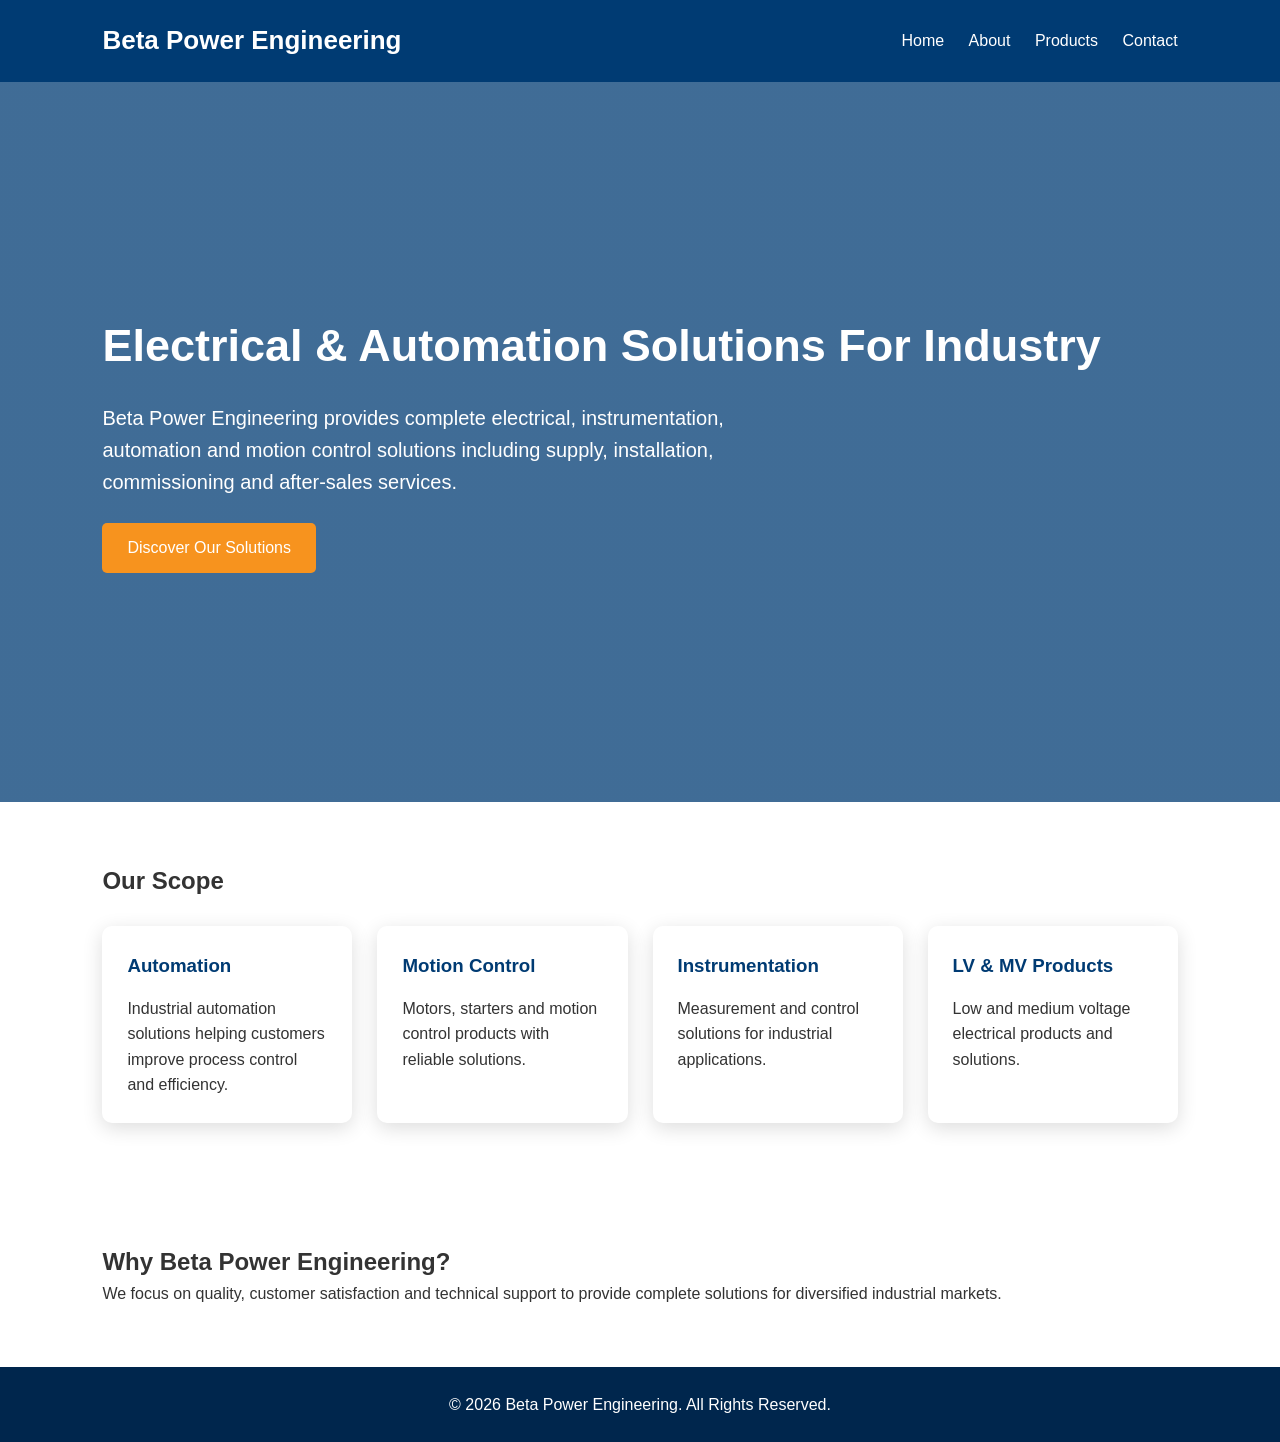
==== index.html @ 3b6af42b "Create index.html" ====
<!DOCTYPE html>
<html lang="en">
<head>
    <meta charset="UTF-8">
    <meta name="viewport" content="width=device-width, initial-scale=1.0">
    <title>Beta Power Engineering | Electrical & Automation Solutions</title>

    <style>
        * {
            margin: 0;
            padding: 0;
            box-sizing: border-box;
            font-family: Arial, Helvetica, sans-serif;
        }

        body {
            color: #333;
            line-height: 1.6;
        }

        header {
            background: #003b73;
            color: white;
            padding: 20px 8%;
            display: flex;
            justify-content: space-between;
            align-items: center;
        }

        header h1 {
            font-size: 26px;
        }

        nav a {
            color: white;
            text-decoration: none;
            margin-left: 20px;
        }

        .hero {
            height: 80vh;
            background: linear-gradient(
                rgba(0,59,115,0.75),
                rgba(0,59,115,0.75)
            ),
            url("https://images.unsplash.com/photo-1581092160562-40aa08e78837")
            center/cover;

            display: flex;
            align-items: center;
            padding: 8%;
            color: white;
        }

        .hero h2 {
            font-size: 45px;
            margin-bottom: 20px;
        }

        .hero p {
            font-size: 20px;
            max-width: 700px;
        }

        .btn {
            display: inline-block;
            margin-top: 25px;
            background: #f7931e;
            color: white;
            padding: 12px 25px;
            text-decoration: none;
            border-radius: 5px;
        }

        section {
            padding: 60px 8%;
        }

        .services {
            display: grid;
            grid-template-columns: repeat(auto-fit,minmax(250px,1fr));
            gap: 25px;
        }

        .card {
            padding: 25px;
            border-radius: 10px;
            box-shadow: 0 5px 20px #ddd;
        }

        .card h3 {
            color:#003b73;
            margin-bottom:15px;
        }

        footer {
            background:#00264d;
            color:white;
            text-align:center;
            padding:25px;
        }

    </style>
</head>

<body>

<header>
    <h1>Beta Power Engineering</h1>

    <nav>
        <a href="#">Home</a>
        <a href="#">About</a>
        <a href="#">Products</a>
        <a href="#">Contact</a>
    </nav>
</header>


<div class="hero">

<div>
<h2>Electrical & Automation Solutions For Industry</h2>

<p>
Beta Power Engineering provides complete electrical,
instrumentation, automation and motion control solutions
including supply, installation, commissioning and after-sales services.
</p>

<a class="btn" href="#">Discover Our Solutions</a>

</div>

</div>


<section>

<h2>Our Scope</h2>

<br>

<div class="services">

<div class="card">
<h3>Automation</h3>
<p>
Industrial automation solutions helping customers improve
process control and efficiency.
</p>
</div>


<div class="card">
<h3>Motion Control</h3>
<p>
Motors, starters and motion control products with reliable solutions.
</p>
</div>


<div class="card">
<h3>Instrumentation</h3>
<p>
Measurement and control solutions for industrial applications.
</p>
</div>


<div class="card">
<h3>LV & MV Products</h3>
<p>
Low and medium voltage electrical products and solutions.
</p>
</div>

</div>

</section>


<section>

<h2>Why Beta Power Engineering?</h2>

<p>
We focus on quality, customer satisfaction and technical support
to provide complete solutions for diversified industrial markets.
</p>

</section>


<footer>

© 2026 Beta Power Engineering. All Rights Reserved.

</footer>


</body>
</html>
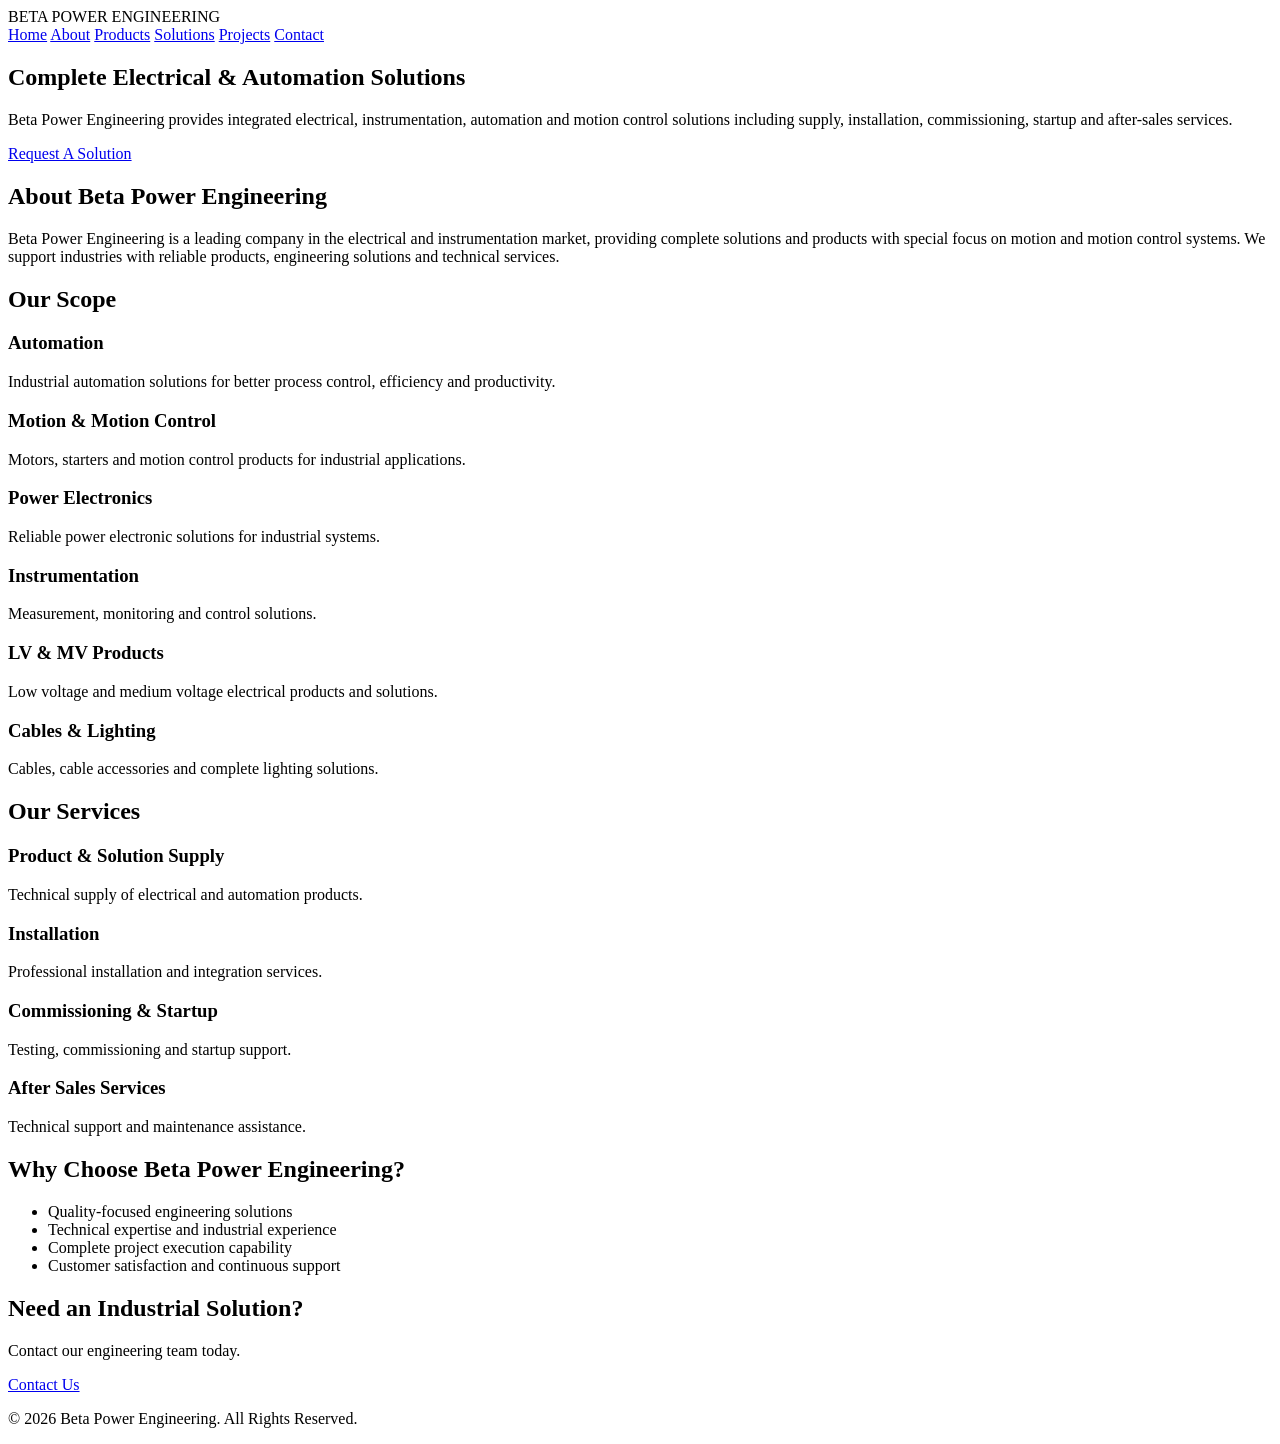
==== commit 54cbe94a: "Update index.html" ====
--- a/index.html
+++ b/index.html
@@ -1,161 +1,102 @@
 <!DOCTYPE html>
 <html lang="en">
+
 <head>
     <meta charset="UTF-8">
     <meta name="viewport" content="width=device-width, initial-scale=1.0">
+
     <title>Beta Power Engineering | Electrical & Automation Solutions</title>
 
-    <style>
-        * {
-            margin: 0;
-            padding: 0;
-            box-sizing: border-box;
-            font-family: Arial, Helvetica, sans-serif;
-        }
-
-        body {
-            color: #333;
-            line-height: 1.6;
-        }
-
-        header {
-            background: #003b73;
-            color: white;
-            padding: 20px 8%;
-            display: flex;
-            justify-content: space-between;
-            align-items: center;
-        }
-
-        header h1 {
-            font-size: 26px;
-        }
-
-        nav a {
-            color: white;
-            text-decoration: none;
-            margin-left: 20px;
-        }
-
-        .hero {
-            height: 80vh;
-            background: linear-gradient(
-                rgba(0,59,115,0.75),
-                rgba(0,59,115,0.75)
-            ),
-            url("https://images.unsplash.com/photo-1581092160562-40aa08e78837")
-            center/cover;
-
-            display: flex;
-            align-items: center;
-            padding: 8%;
-            color: white;
-        }
-
-        .hero h2 {
-            font-size: 45px;
-            margin-bottom: 20px;
-        }
-
-        .hero p {
-            font-size: 20px;
-            max-width: 700px;
-        }
-
-        .btn {
-            display: inline-block;
-            margin-top: 25px;
-            background: #f7931e;
-            color: white;
-            padding: 12px 25px;
-            text-decoration: none;
-            border-radius: 5px;
-        }
-
-        section {
-            padding: 60px 8%;
-        }
-
-        .services {
-            display: grid;
-            grid-template-columns: repeat(auto-fit,minmax(250px,1fr));
-            gap: 25px;
-        }
-
-        .card {
-            padding: 25px;
-            border-radius: 10px;
-            box-shadow: 0 5px 20px #ddd;
-        }
-
-        .card h3 {
-            color:#003b73;
-            margin-bottom:15px;
-        }
-
-        footer {
-            background:#00264d;
-            color:white;
-            text-align:center;
-            padding:25px;
-        }
-
-    </style>
+    <link rel="stylesheet" href="css/style.css">
+
 </head>
 
 <body>
 
 <header>
-    <h1>Beta Power Engineering</h1>
+    <div class="logo">
+        BETA POWER ENGINEERING
+    </div>
 
     <nav>
-        <a href="#">Home</a>
-        <a href="#">About</a>
-        <a href="#">Products</a>
-        <a href="#">Contact</a>
+        <a href="index.html">Home</a>
+        <a href="about.html">About</a>
+        <a href="products.html">Products</a>
+        <a href="solutions.html">Solutions</a>
+        <a href="projects.html">Projects</a>
+        <a href="contact.html">Contact</a>
     </nav>
 </header>
 
 
-<div class="hero">
-
-<div>
-<h2>Electrical & Automation Solutions For Industry</h2>
-
-<p>
-Beta Power Engineering provides complete electrical,
-instrumentation, automation and motion control solutions
-including supply, installation, commissioning and after-sales services.
-</p>
-
-<a class="btn" href="#">Discover Our Solutions</a>
-
-</div>
-
-</div>
-
-
-<section>
+<section class="hero">
+
+    <div class="hero-content">
+
+        <h1>
+            Complete Electrical & Automation Solutions
+        </h1>
+
+        <p>
+            Beta Power Engineering provides integrated electrical,
+            instrumentation, automation and motion control solutions
+            including supply, installation, commissioning, startup
+            and after-sales services.
+        </p>
+
+        <a href="contact.html" class="btn">
+            Request A Solution
+        </a>
+
+    </div>
+
+</section>
+
+
+<section class="about">
+
+    <h2>About Beta Power Engineering</h2>
+
+    <p>
+        Beta Power Engineering is a leading company in the electrical
+        and instrumentation market, providing complete solutions and
+        products with special focus on motion and motion control systems.
+        We support industries with reliable products, engineering
+        solutions and technical services.
+    </p>
+
+</section>
+
+
+
+<section class="scope">
 
 <h2>Our Scope</h2>
 
-<br>
-
-<div class="services">
+<div class="cards">
+
 
 <div class="card">
 <h3>Automation</h3>
 <p>
-Industrial automation solutions helping customers improve
-process control and efficiency.
-</p>
-</div>
-
-
-<div class="card">
-<h3>Motion Control</h3>
-<p>
-Motors, starters and motion control products with reliable solutions.
+Industrial automation solutions for better process control,
+efficiency and productivity.
+</p>
+</div>
+
+
+<div class="card">
+<h3>Motion & Motion Control</h3>
+<p>
+Motors, starters and motion control products for industrial applications.
+</p>
+</div>
+
+
+<div class="card">
+<h3>Power Electronics</h3>
+<p>
+Reliable power electronic solutions for industrial systems.
 </p>
 </div>
 
@@ -163,7 +104,7 @@
 <div class="card">
 <h3>Instrumentation</h3>
 <p>
-Measurement and control solutions for industrial applications.
+Measurement, monitoring and control solutions.
 </p>
 </div>
 
@@ -171,33 +112,116 @@
 <div class="card">
 <h3>LV & MV Products</h3>
 <p>
-Low and medium voltage electrical products and solutions.
-</p>
-</div>
-
-</div>
-
-</section>
-
-
-<section>
-
-<h2>Why Beta Power Engineering?</h2>
-
-<p>
-We focus on quality, customer satisfaction and technical support
-to provide complete solutions for diversified industrial markets.
-</p>
-
-</section>
+Low voltage and medium voltage electrical products and solutions.
+</p>
+</div>
+
+
+<div class="card">
+<h3>Cables & Lighting</h3>
+<p>
+Cables, cable accessories and complete lighting solutions.
+</p>
+</div>
+
+
+</div>
+
+</section>
+
+
+
+<section class="services">
+
+<h2>Our Services</h2>
+
+<div class="cards">
+
+<div class="card">
+<h3>Product & Solution Supply</h3>
+<p>
+Technical supply of electrical and automation products.
+</p>
+</div>
+
+
+<div class="card">
+<h3>Installation</h3>
+<p>
+Professional installation and integration services.
+</p>
+</div>
+
+
+<div class="card">
+<h3>Commissioning & Startup</h3>
+<p>
+Testing, commissioning and startup support.
+</p>
+</div>
+
+
+<div class="card">
+<h3>After Sales Services</h3>
+<p>
+Technical support and maintenance assistance.
+</p>
+</div>
+
+
+</div>
+
+</section>
+
+
+
+<section class="why">
+
+<h2>Why Choose Beta Power Engineering?</h2>
+
+<ul>
+
+<li>Quality-focused engineering solutions</li>
+
+<li>Technical expertise and industrial experience</li>
+
+<li>Complete project execution capability</li>
+
+<li>Customer satisfaction and continuous support</li>
+
+</ul>
+
+</section>
+
+
+
+<section class="contact-banner">
+
+<h2>
+Need an Industrial Solution?
+</h2>
+
+<p>
+Contact our engineering team today.
+</p>
+
+<a href="contact.html" class="btn">
+Contact Us
+</a>
+
+</section>
+
 
 
 <footer>
 
+<p>
 © 2026 Beta Power Engineering. All Rights Reserved.
+</p>
 
 </footer>
 
 
 </body>
+
 </html>
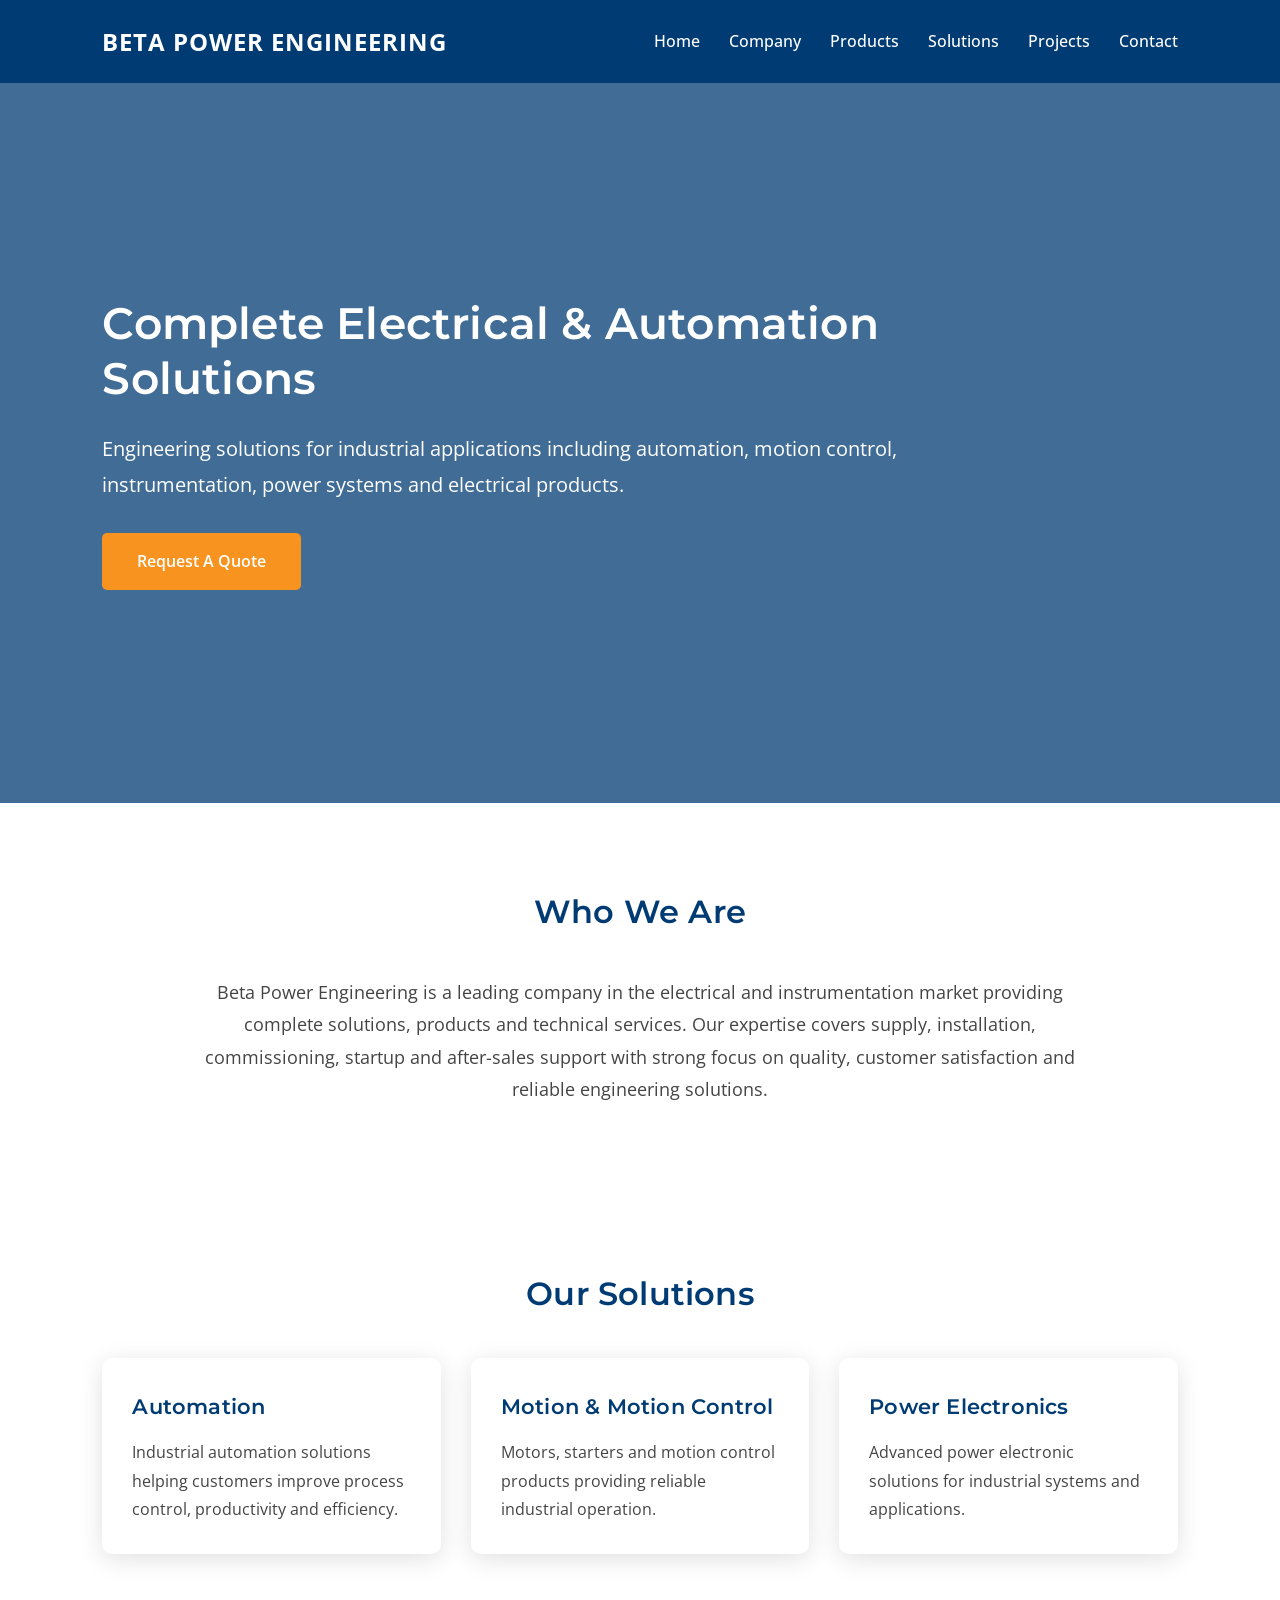
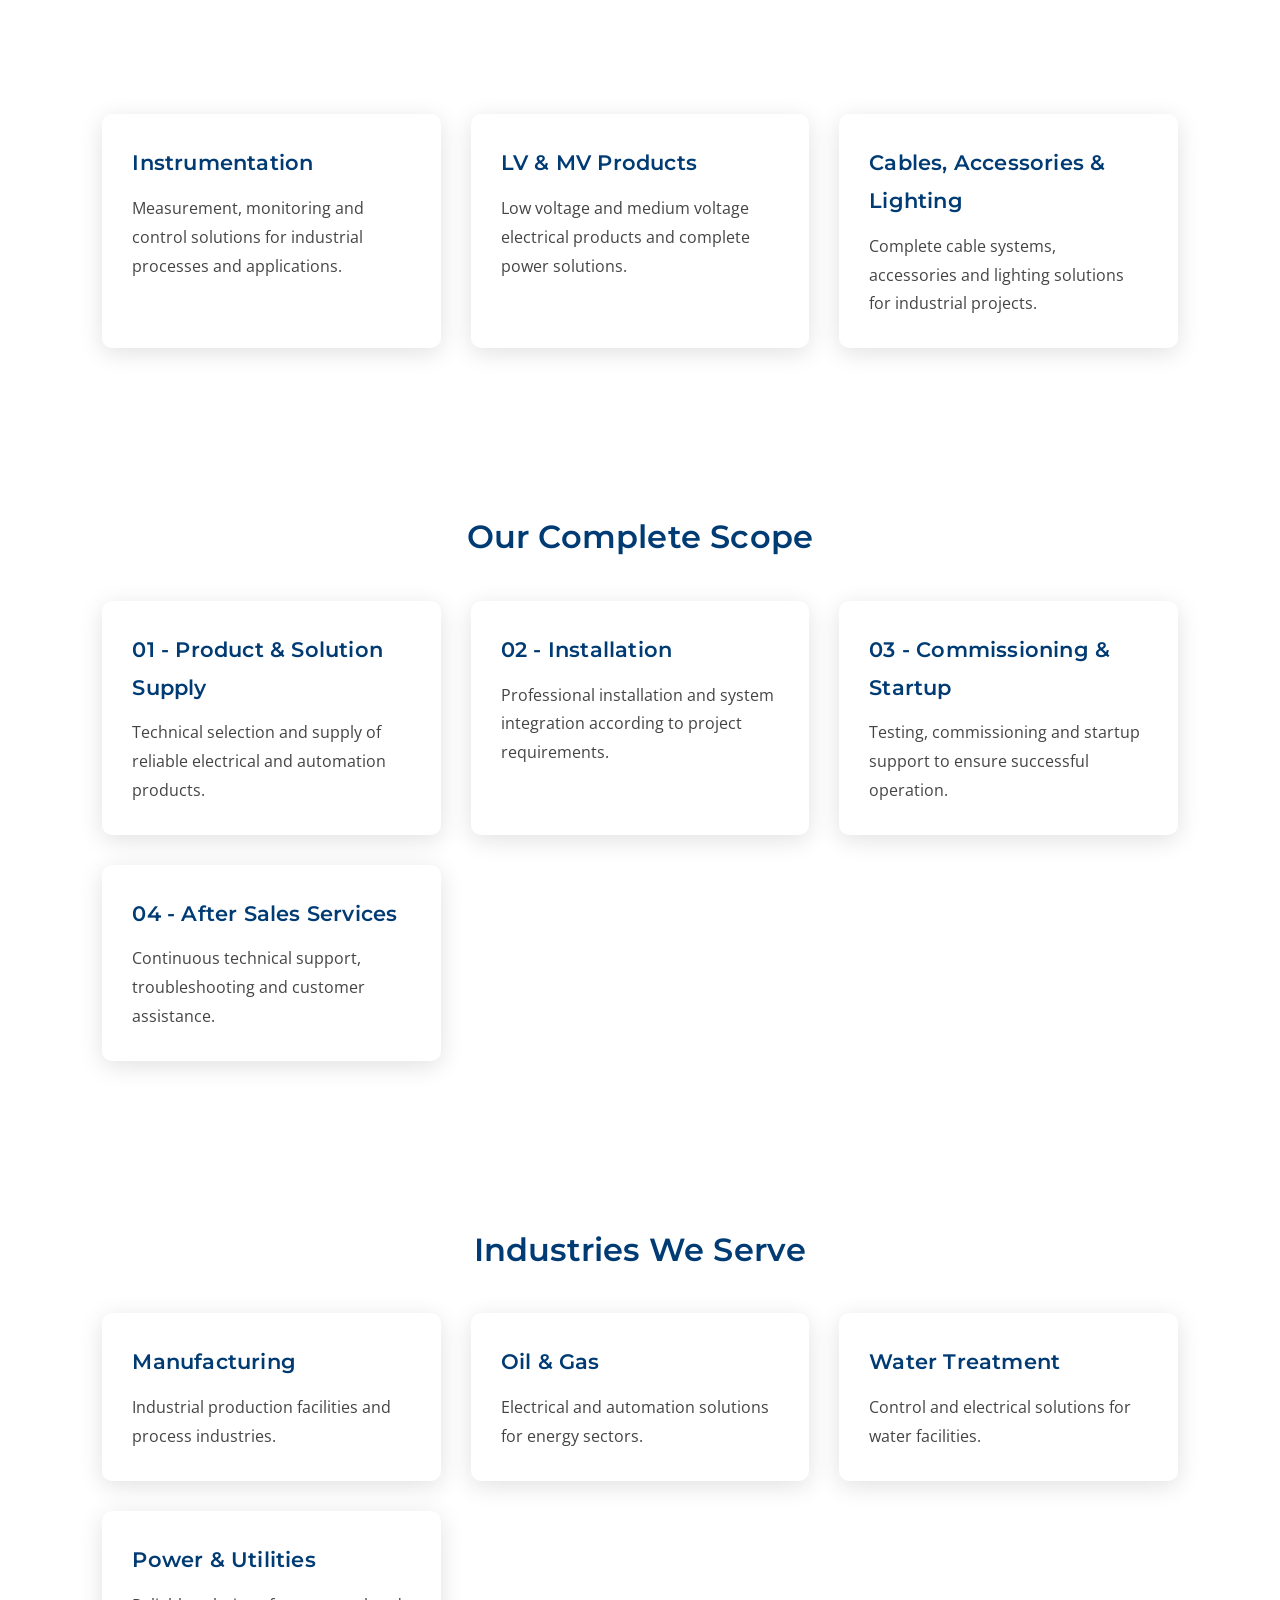
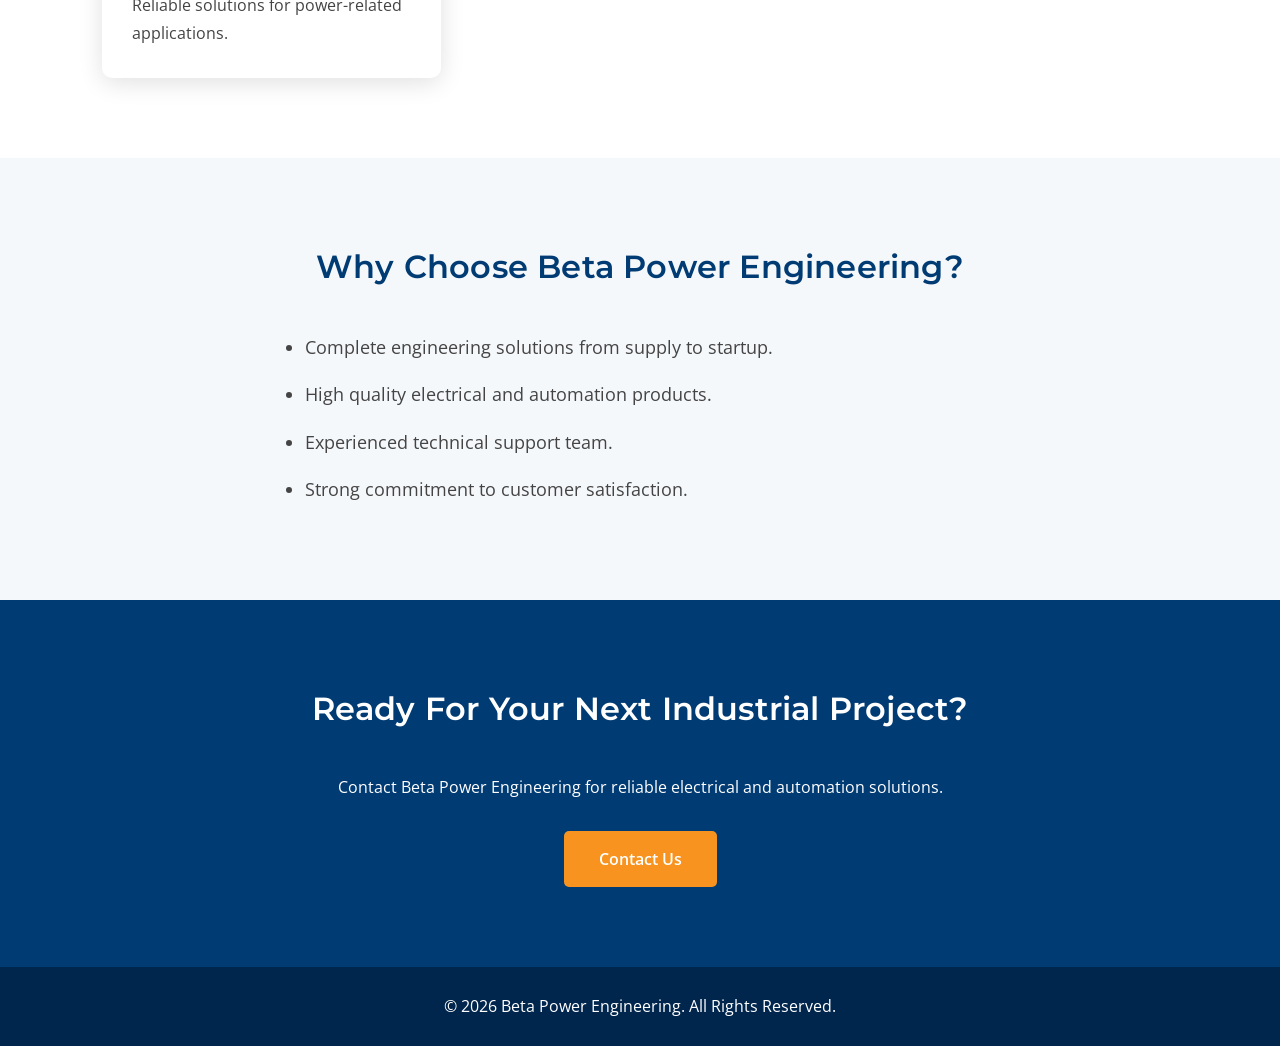
==== commit 4f191913: "Update index.html" ====
--- a/index.html
+++ b/index.html
@@ -2,226 +2,471 @@
 <html lang="en">
 
 <head>
-    <meta charset="UTF-8">
-    <meta name="viewport" content="width=device-width, initial-scale=1.0">
-
-    <title>Beta Power Engineering | Electrical & Automation Solutions</title>
-
-    <link rel="stylesheet" href="css/style.css">
+
+<meta charset="UTF-8">
+
+<meta name="viewport" content="width=device-width, initial-scale=1.0">
+
+<title>
+Beta Power Engineering | Electrical & Automation Solutions
+</title>
+
+<link rel="stylesheet" href="css/style.css">
 
 </head>
 
+
 <body>
 
+
 <header>
-    <div class="logo">
-        BETA POWER ENGINEERING
-    </div>
-
-    <nav>
-        <a href="index.html">Home</a>
-        <a href="about.html">About</a>
-        <a href="products.html">Products</a>
-        <a href="solutions.html">Solutions</a>
-        <a href="projects.html">Projects</a>
-        <a href="contact.html">Contact</a>
-    </nav>
+
+<div class="logo">
+BETA POWER ENGINEERING
+</div>
+
+
+<nav>
+
+<a href="index.html">Home</a>
+<a href="about.html">Company</a>
+<a href="products.html">Products</a>
+<a href="solutions.html">Solutions</a>
+<a href="projects.html">Projects</a>
+<a href="contact.html">Contact</a>
+
+</nav>
+
+
 </header>
 
 
+
+<!-- HERO SECTION -->
+
 <section class="hero">
 
-    <div class="hero-content">
-
-        <h1>
-            Complete Electrical & Automation Solutions
-        </h1>
-
-        <p>
-            Beta Power Engineering provides integrated electrical,
-            instrumentation, automation and motion control solutions
-            including supply, installation, commissioning, startup
-            and after-sales services.
-        </p>
-
-        <a href="contact.html" class="btn">
-            Request A Solution
-        </a>
-
-    </div>
-
-</section>
+
+<div class="hero-content">
+
+
+<h1>
+Complete Electrical & Automation Solutions
+</h1>
+
+
+<p>
+Engineering solutions for industrial applications including
+automation, motion control, instrumentation, power systems
+and electrical products.
+</p>
+
+
+<a href="contact.html" class="btn">
+Request A Quote
+</a>
+
+
+</div>
+
+
+</section>
+
+
+
+
+
+<!-- COMPANY INTRODUCTION -->
 
 
 <section class="about">
 
-    <h2>About Beta Power Engineering</h2>
-
-    <p>
-        Beta Power Engineering is a leading company in the electrical
-        and instrumentation market, providing complete solutions and
-        products with special focus on motion and motion control systems.
-        We support industries with reliable products, engineering
-        solutions and technical services.
-    </p>
-
-</section>
-
-
-
-<section class="scope">
-
-<h2>Our Scope</h2>
+
+<h2>
+Who We Are
+</h2>
+
+
+<p>
+
+Beta Power Engineering is a leading company in the electrical
+and instrumentation market providing complete solutions,
+products and technical services.
+
+Our expertise covers supply, installation, commissioning,
+startup and after-sales support with strong focus on quality,
+customer satisfaction and reliable engineering solutions.
+
+</p>
+
+
+</section>
+
+
+
+
+
+<!-- OUR EXPERTISE -->
+
+
+<section class="expertise">
+
+
+<h2>
+Our Solutions
+</h2>
+
+
 
 <div class="cards">
 
 
-<div class="card">
-<h3>Automation</h3>
-<p>
-Industrial automation solutions for better process control,
-efficiency and productivity.
-</p>
-</div>
-
-
-<div class="card">
-<h3>Motion & Motion Control</h3>
-<p>
-Motors, starters and motion control products for industrial applications.
-</p>
-</div>
-
-
-<div class="card">
-<h3>Power Electronics</h3>
-<p>
-Reliable power electronic solutions for industrial systems.
-</p>
-</div>
-
-
-<div class="card">
-<h3>Instrumentation</h3>
-<p>
-Measurement, monitoring and control solutions.
-</p>
-</div>
-
-
-<div class="card">
-<h3>LV & MV Products</h3>
-<p>
-Low voltage and medium voltage electrical products and solutions.
-</p>
-</div>
-
-
-<div class="card">
-<h3>Cables & Lighting</h3>
-<p>
-Cables, cable accessories and complete lighting solutions.
-</p>
-</div>
-
-
-</div>
-
-</section>
-
+
+<div class="card">
+
+<h3>
+Automation
+</h3>
+
+<p>
+Industrial automation solutions helping customers improve
+process control, productivity and efficiency.
+</p>
+
+</div>
+
+
+
+
+
+<div class="card">
+
+<h3>
+Motion & Motion Control
+</h3>
+
+<p>
+Motors, starters and motion control products providing
+reliable industrial operation.
+</p>
+
+</div>
+
+
+
+
+
+<div class="card">
+
+<h3>
+Power Electronics
+</h3>
+
+<p>
+Advanced power electronic solutions for industrial systems
+and applications.
+</p>
+
+</div>
+
+
+
+</div>
+
+
+</section>
+</section>
+
+
+<!-- MORE SOLUTIONS -->
+
+
+<section class="expertise">
+
+
+<div class="cards">
+
+
+<div class="card">
+
+<h3>
+Instrumentation
+</h3>
+
+<p>
+Measurement, monitoring and control solutions
+for industrial processes and applications.
+</p>
+
+</div>
+
+
+
+<div class="card">
+
+<h3>
+LV & MV Products
+</h3>
+
+<p>
+Low voltage and medium voltage electrical
+products and complete power solutions.
+</p>
+
+</div>
+
+
+
+<div class="card">
+
+<h3>
+Cables, Accessories & Lighting
+</h3>
+
+<p>
+Complete cable systems, accessories and
+lighting solutions for industrial projects.
+</p>
+
+</div>
+
+
+</div>
+
+
+</section>
+
+
+
+
+
+<!-- COMPLETE SERVICE PROCESS -->
 
 
 <section class="services">
 
-<h2>Our Services</h2>
+
+<h2>
+Our Complete Scope
+</h2>
+
+
 
 <div class="cards">
 
-<div class="card">
-<h3>Product & Solution Supply</h3>
-<p>
-Technical supply of electrical and automation products.
-</p>
-</div>
-
-
-<div class="card">
-<h3>Installation</h3>
-<p>
-Professional installation and integration services.
-</p>
-</div>
-
-
-<div class="card">
-<h3>Commissioning & Startup</h3>
-<p>
-Testing, commissioning and startup support.
-</p>
-</div>
-
-
-<div class="card">
-<h3>After Sales Services</h3>
-<p>
-Technical support and maintenance assistance.
-</p>
-</div>
-
-
-</div>
-
-</section>
-
+
+<div class="card">
+
+<h3>
+01 - Product & Solution Supply
+</h3>
+
+<p>
+Technical selection and supply of reliable
+electrical and automation products.
+</p>
+
+</div>
+
+
+
+<div class="card">
+
+<h3>
+02 - Installation
+</h3>
+
+<p>
+Professional installation and system integration
+according to project requirements.
+</p>
+
+</div>
+
+
+
+<div class="card">
+
+<h3>
+03 - Commissioning & Startup
+</h3>
+
+<p>
+Testing, commissioning and startup support
+to ensure successful operation.
+</p>
+
+</div>
+
+
+
+<div class="card">
+
+<h3>
+04 - After Sales Services
+</h3>
+
+<p>
+Continuous technical support, troubleshooting
+and customer assistance.
+</p>
+
+</div>
+
+
+</div>
+
+
+</section>
+
+
+
+
+
+<!-- INDUSTRIES -->
+
+
+<section class="industries">
+
+
+<h2>
+Industries We Serve
+</h2>
+
+
+
+<div class="cards">
+
+
+<div class="card">
+<h3>Manufacturing</h3>
+<p>
+Industrial production facilities and process industries.
+</p>
+</div>
+
+
+
+<div class="card">
+<h3>Oil & Gas</h3>
+<p>
+Electrical and automation solutions for energy sectors.
+</p>
+</div>
+
+
+
+<div class="card">
+<h3>Water Treatment</h3>
+<p>
+Control and electrical solutions for water facilities.
+</p>
+</div>
+
+
+
+<div class="card">
+<h3>Power & Utilities</h3>
+<p>
+Reliable solutions for power-related applications.
+</p>
+</div>
+
+
+</div>
+
+
+</section>
+
+
+
+
+
+<!-- WHY BETA POWER -->
 
 
 <section class="why">
 
-<h2>Why Choose Beta Power Engineering?</h2>
+
+<h2>
+Why Choose Beta Power Engineering?
+</h2>
+
 
 <ul>
 
-<li>Quality-focused engineering solutions</li>
-
-<li>Technical expertise and industrial experience</li>
-
-<li>Complete project execution capability</li>
-
-<li>Customer satisfaction and continuous support</li>
+<li>
+Complete engineering solutions from supply to startup.
+</li>
+
+
+<li>
+High quality electrical and automation products.
+</li>
+
+
+<li>
+Experienced technical support team.
+</li>
+
+
+<li>
+Strong commitment to customer satisfaction.
+</li>
+
 
 </ul>
 
-</section>
-
+
+</section>
+
+
+
+
+
+<!-- CONTACT -->
 
 
 <section class="contact-banner">
 
-<h2>
-Need an Industrial Solution?
-</h2>
-
-<p>
-Contact our engineering team today.
-</p>
+
+<h2>
+Ready For Your Next Industrial Project?
+</h2>
+
+
+<p>
+Contact Beta Power Engineering for reliable electrical
+and automation solutions.
+</p>
+
+
+<br>
+
 
 <a href="contact.html" class="btn">
 Contact Us
 </a>
 
-</section>
+
+</section>
+
+
 
 
 
 <footer>
 
+
 <p>
 © 2026 Beta Power Engineering. All Rights Reserved.
 </p>
 
+
 </footer>
 
 
+
 </body>
 
 </html>
--- a/css/style.css
+++ b/css/style.css
@@ -0,0 +1,393 @@
+/* =========================
+   Beta Power Engineering
+   Professional Corporate Style
+========================= */
+
+@import url('https://fonts.googleapis.com/css2?family=Montserrat:wght@400;500;600;700&family=Open+Sans:wght@400;600&display=swap');
+
+
+* {
+    margin: 0;
+    padding: 0;
+    box-sizing: border-box;
+}
+
+
+body {
+    font-family: 'Open Sans', Arial, sans-serif;
+    color: #444;
+    line-height: 1.8;
+    font-size: 16px;
+    background: #ffffff;
+}
+
+
+h1, h2, h3 {
+    font-family: 'Montserrat', sans-serif;
+    font-weight: 600;
+    letter-spacing: 0.2px;
+}
+
+
+/* =========================
+   Header
+========================= */
+
+header {
+
+    background: #003b73;
+    color: white;
+
+    display: flex;
+    justify-content: space-between;
+    align-items: center;
+
+    padding: 20px 8%;
+
+    position: sticky;
+    top:0;
+
+    z-index:1000;
+
+}
+
+
+.logo {
+
+    font-size: 24px;
+    font-weight:700;
+    letter-spacing:1px;
+
+}
+
+
+nav a {
+
+    color:white;
+    text-decoration:none;
+
+    margin-left:25px;
+
+    font-weight:500;
+
+    transition:0.3s;
+
+}
+
+
+nav a:hover {
+
+    color:#f7931e;
+
+}
+
+
+
+/* =========================
+   Hero Section
+========================= */
+
+
+.hero {
+
+    min-height:80vh;
+
+    background:
+
+    linear-gradient(
+        rgba(0,59,115,0.75),
+        rgba(0,59,115,0.75)
+    ),
+
+    url("https://images.unsplash.com/photo-1581092160562-40aa08e78837")
+
+    center/cover;
+
+
+    display:flex;
+
+    align-items:center;
+
+    padding:8%;
+
+    color:white;
+
+}
+
+
+.hero-content {
+
+    max-width:850px;
+
+}
+
+
+.hero h1 {
+
+    font-size:44px;
+    line-height:1.25;
+    font-weight:600;
+    margin-bottom:25px;
+
+}
+
+
+.hero p {
+
+    font-size:20px;
+
+    margin-bottom:30px;
+
+}
+
+
+/* Buttons */
+
+
+.btn {
+
+    display:inline-block;
+
+    background:#f7931e;
+
+    color:white;
+
+    padding:14px 35px;
+
+    border-radius:5px;
+
+    text-decoration:none;
+
+    font-weight:600;
+
+    transition:.3s;
+
+}
+
+
+.btn:hover {
+
+    background:#d87500;
+
+}
+
+
+
+/* =========================
+ Sections
+========================= */
+
+
+section {
+
+    padding:80px 8%;
+
+}
+
+
+section h2 {
+
+    text-align:center;
+    color:#003b73;
+    font-size:32px;
+    font-weight:600;
+    margin-bottom:35px;
+
+}
+
+
+
+/* About */
+
+
+.about p {
+
+    max-width:900px;
+
+    margin:auto;
+
+    text-align:center;
+
+    font-size:18px;
+
+}
+
+
+
+/* =========================
+ Cards
+========================= */
+
+
+.cards {
+
+    display:grid;
+
+    grid-template-columns:
+
+    repeat(auto-fit,minmax(260px,1fr));
+
+    gap:30px;
+
+}
+
+
+.card {
+
+    background:white;
+
+    padding:30px;
+
+    border-radius:10px;
+
+
+    box-shadow:
+
+    0 5px 25px rgba(0,0,0,.12);
+
+
+    transition:.3s;
+
+}
+
+
+.card:hover {
+
+    transform:translateY(-8px);
+
+}
+
+
+.card h3 {
+
+    color:#003b73;
+    font-size:21px;
+    font-weight:600;
+    margin-bottom:12px;
+
+}
+
+
+
+/* =========================
+ Why Section
+========================= */
+
+
+.why {
+
+    background:#f5f8fb;
+
+}
+
+
+.why ul {
+
+    max-width:700px;
+
+    margin:auto;
+
+}
+
+
+.why li {
+
+    margin:15px;
+
+    font-size:18px;
+
+}
+
+
+
+/* =========================
+ Contact Banner
+========================= */
+
+
+.contact-banner {
+
+    background:#003b73;
+
+    color:white;
+
+    text-align:center;
+
+}
+
+
+.contact-banner h2 {
+
+    color:white;
+
+}
+
+
+
+/* =========================
+ Footer
+========================= */
+
+
+footer {
+
+    background:#00264d;
+
+    color:white;
+
+    text-align:center;
+
+    padding:25px;
+
+}
+
+
+
+/* =========================
+ Mobile
+========================= */
+
+
+@media(max-width:768px){
+
+
+header {
+
+    flex-direction:column;
+
+}
+
+
+nav {
+
+    margin-top:20px;
+
+}
+
+
+nav a {
+
+    color:white;
+    text-decoration:none;
+    margin-left:25px;
+    font-size:15px;
+    font-weight:500;
+
+}
+
+
+.hero h1 {
+
+    font-size:35px;
+
+}
+
+
+.hero p {
+
+    font-size:17px;
+
+}
+
+
+}
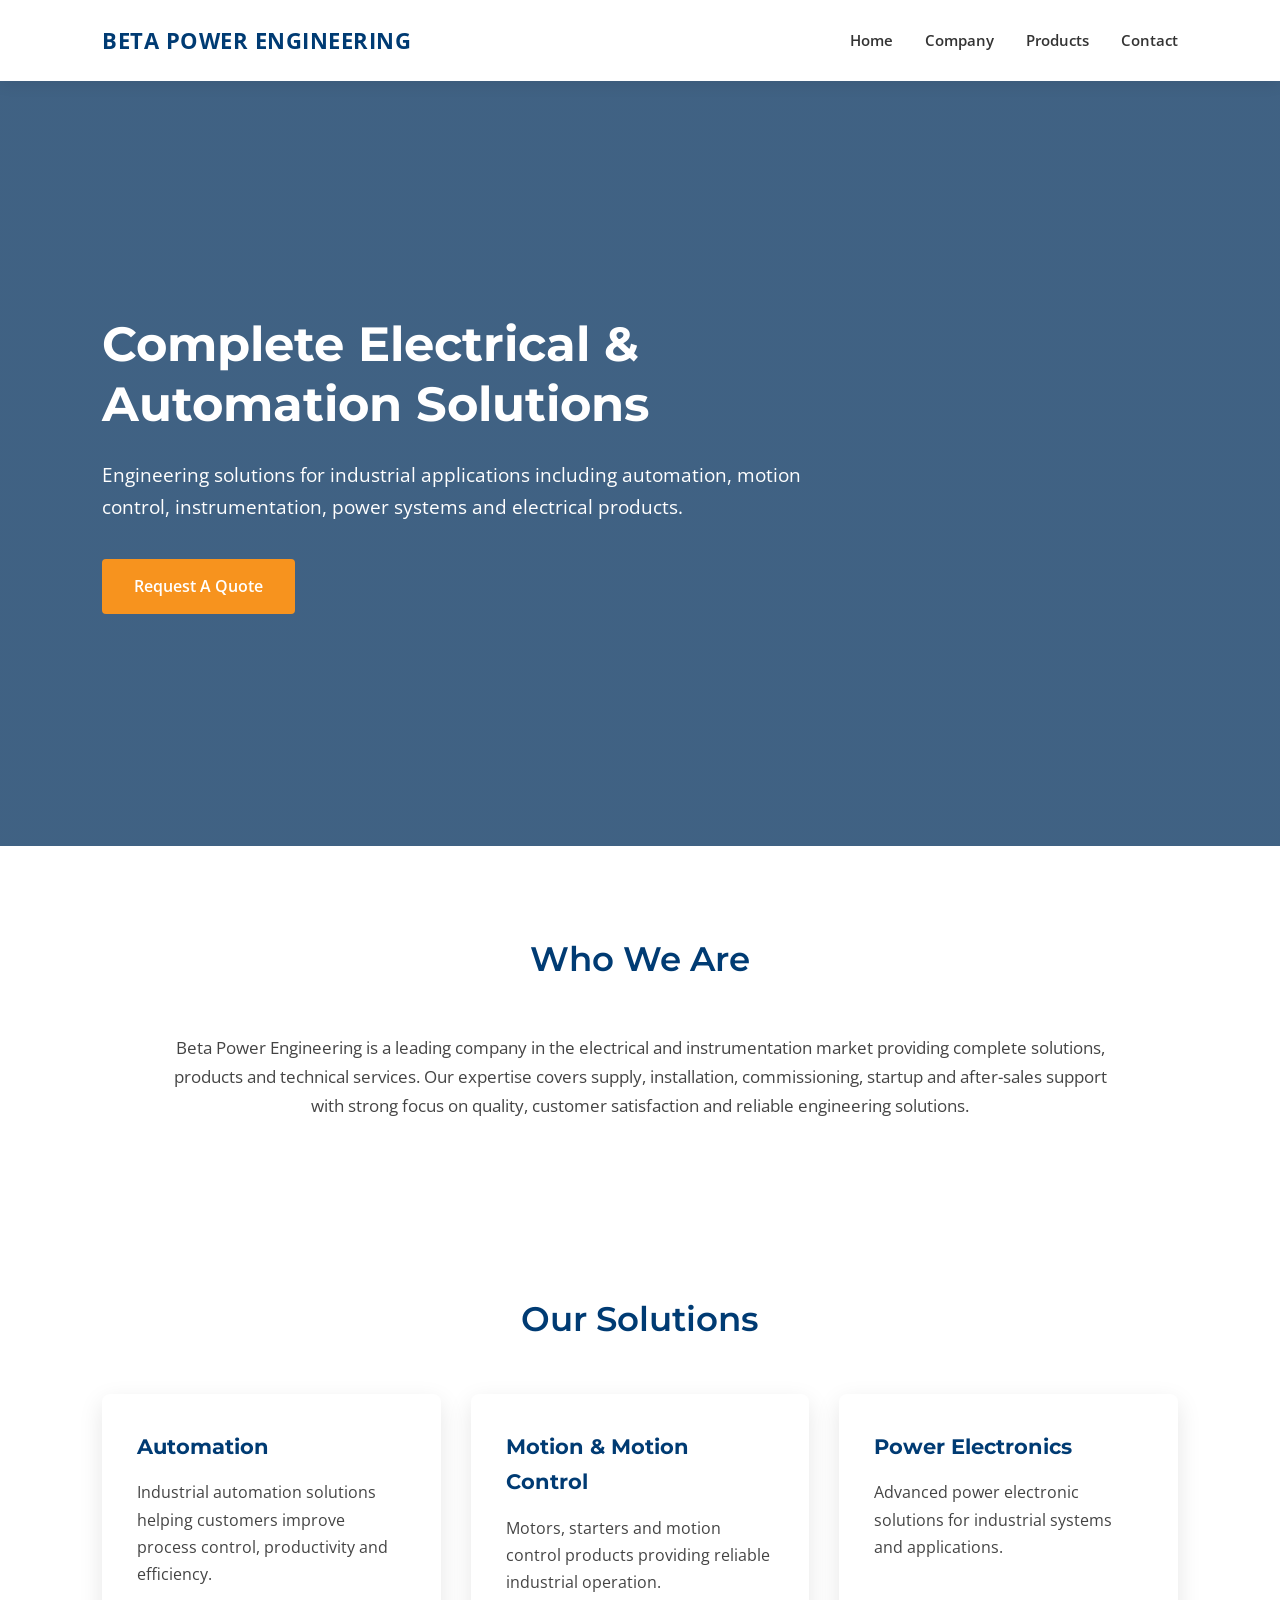
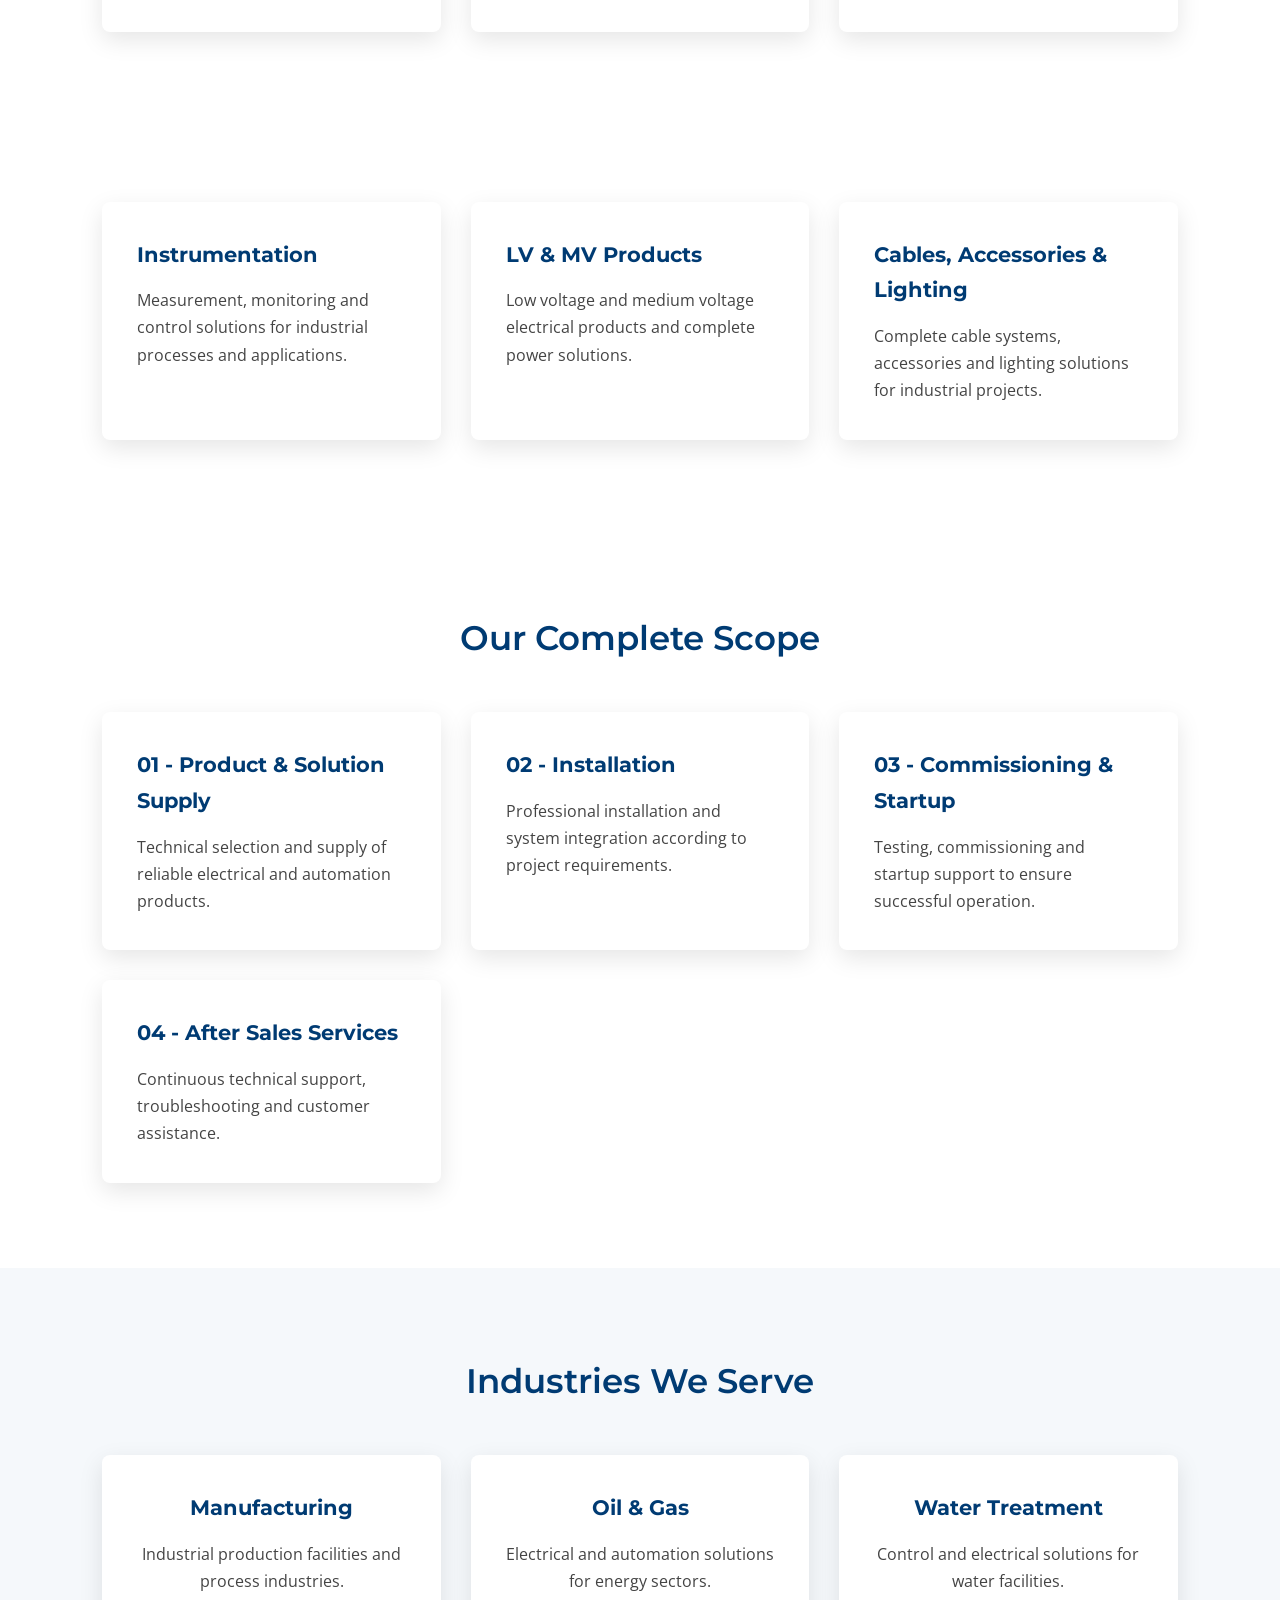
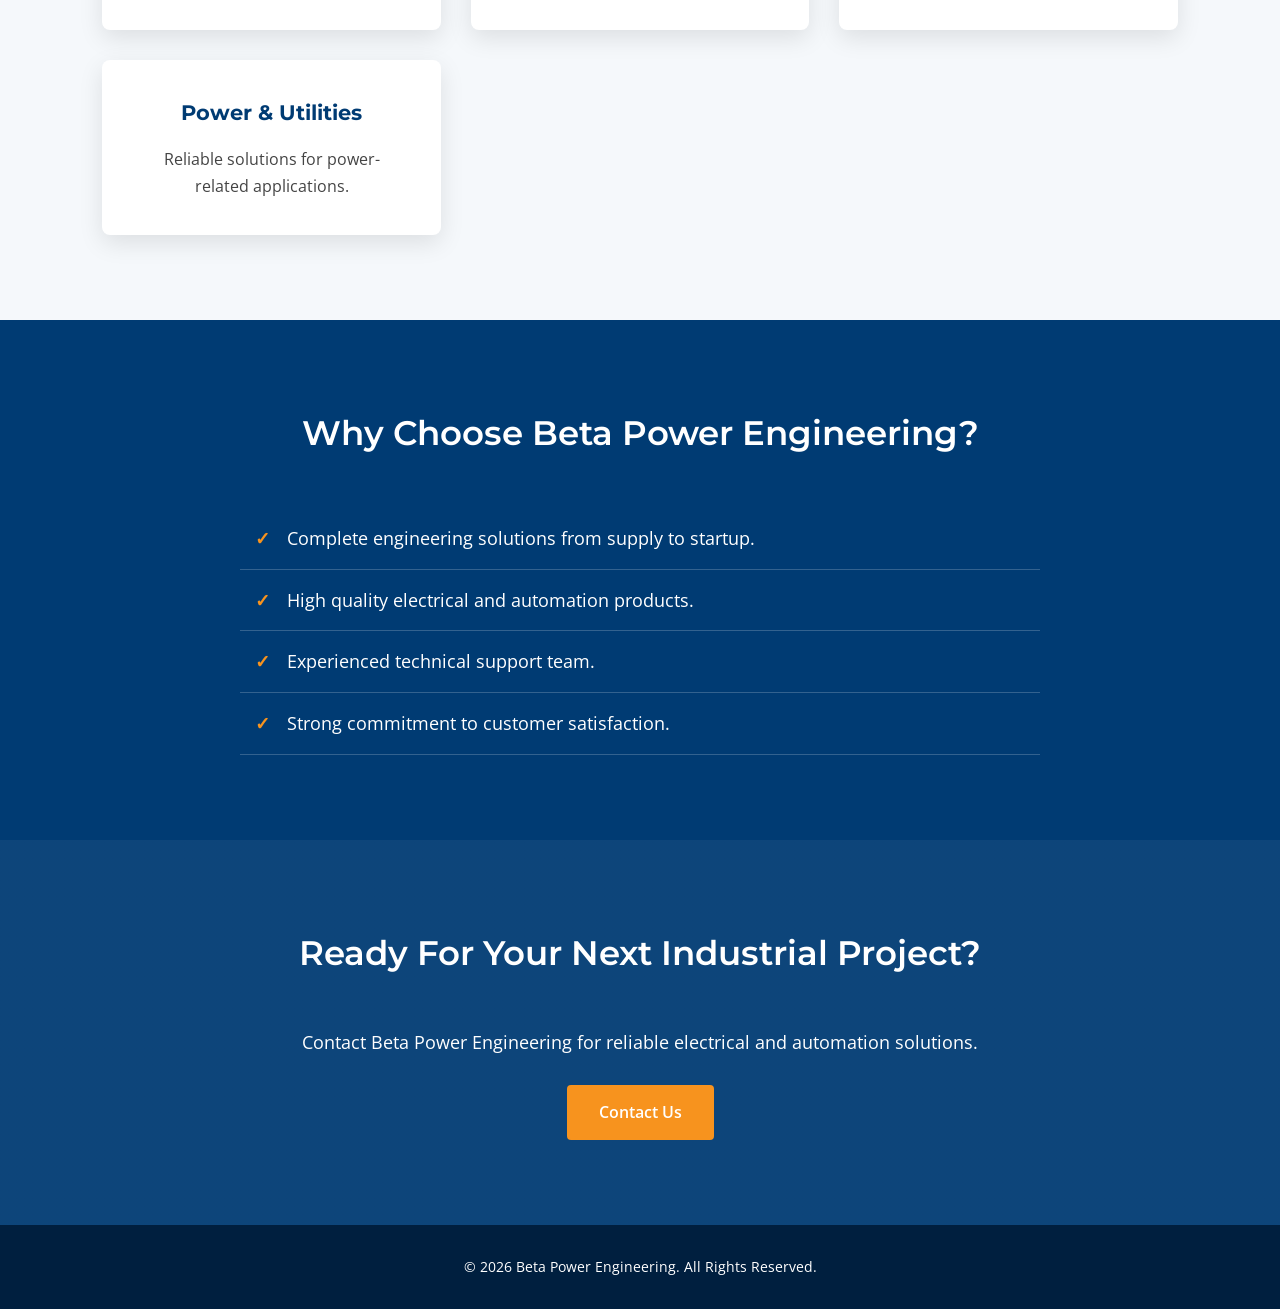
==== commit a1bc2db5: "Update index.html" ====
--- a/index.html
+++ b/index.html
@@ -31,8 +31,6 @@
 <a href="index.html">Home</a>
 <a href="about.html">Company</a>
 <a href="products.html">Products</a>
-<a href="solutions.html">Solutions</a>
-<a href="projects.html">Projects</a>
 <a href="contact.html">Contact</a>
 
 </nav>
--- a/css/style.css
+++ b/css/style.css
@@ -1,393 +1,680 @@
-/* =========================
-   Beta Power Engineering
-   Professional Corporate Style
-========================= */
-
-@import url('https://fonts.googleapis.com/css2?family=Montserrat:wght@400;500;600;700&family=Open+Sans:wght@400;600&display=swap');
+/* =====================================
+   BETA POWER ENGINEERING
+   Corporate Engineering Website Style
+===================================== */
+
+
+@import url('https://fonts.googleapis.com/css2?family=Montserrat:wght@400;500;600;700&family=Open+Sans:wght@400;500;600&display=swap');
 
 
 * {
-    margin: 0;
-    padding: 0;
-    box-sizing: border-box;
+    margin:0;
+    padding:0;
+    box-sizing:border-box;
 }
 
 
 body {
-    font-family: 'Open Sans', Arial, sans-serif;
-    color: #444;
-    line-height: 1.8;
-    font-size: 16px;
-    background: #ffffff;
-}
-
-
-h1, h2, h3 {
-    font-family: 'Montserrat', sans-serif;
-    font-weight: 600;
-    letter-spacing: 0.2px;
-}
-
-
-/* =========================
-   Header
-========================= */
+
+    font-family:'Open Sans', sans-serif;
+
+    color:#444;
+
+    line-height:1.7;
+
+    background:#ffffff;
+
+}
+
+
+
+h1,
+h2,
+h3 {
+
+    font-family:'Montserrat', sans-serif;
+
+}
+
+
 
 header {
 
-    background: #003b73;
-    color: white;
-
-    display: flex;
-    justify-content: space-between;
-    align-items: center;
-
-    padding: 20px 8%;
-
-    position: sticky;
+    width:100%;
+
+    background:#ffffff;
+
+    display:flex;
+
+    justify-content:space-between;
+
+    align-items:center;
+
+    padding:22px 8%;
+
+    position:sticky;
+
     top:0;
 
-    z-index:1000;
-
-}
+    z-index:999;
+
+    box-shadow:0 3px 15px rgba(0,0,0,0.08);
+
+}
+
 
 
 .logo {
 
-    font-size: 24px;
+    color:#003b73;
+
+    font-size:22px;
+
     font-weight:700;
-    letter-spacing:1px;
-
-}
+
+    letter-spacing:0.5px;
+
+}
+
 
 
 nav a {
 
+    text-decoration:none;
+
+    color:#333;
+
+    margin-left:28px;
+
+    font-size:15px;
+
+    font-weight:600;
+
+    transition:.3s;
+
+}
+
+
+
+nav a:hover {
+
+    color:#f7931e;
+
+}
+
+
+
+
+
+/* =============================
+ HERO SECTION
+============================= */
+
+
+.hero {
+
+
+    min-height:85vh;
+
+
+    background:
+
+
+    linear-gradient(
+        rgba(0,45,90,.75),
+        rgba(0,45,90,.75)
+    ),
+
+
+    url("https://images.unsplash.com/photo-1581092160562-40aa08e78837")
+
+    center/cover;
+
+
+
+    display:flex;
+
+
+    align-items:center;
+
+
+    padding:8%;
+
+
+
+}
+
+
+
+.hero-content {
+
+    max-width:850px;
+
     color:white;
+
+}
+
+
+
+.hero h1 {
+
+
+    font-size:48px;
+
+    line-height:1.25;
+
+    font-weight:700;
+
+    margin-bottom:25px;
+
+
+}
+
+
+
+.hero p {
+
+
+    font-size:19px;
+
+    max-width:750px;
+
+    margin-bottom:35px;
+
+
+}
+
+
+
+.btn {
+
+
+    display:inline-block;
+
+
+    background:#f7931e;
+
+
+    color:white;
+
+
+    padding:14px 32px;
+
+
     text-decoration:none;
 
-    margin-left:25px;
-
-    font-weight:500;
-
-    transition:0.3s;
-
-}
-
-
-nav a:hover {
+
+    border-radius:4px;
+
+
+    font-weight:600;
+
+
+    transition:.3s;
+
+
+}
+
+
+
+.btn:hover {
+
+
+    background:#d87500;
+
+
+}
+
+
+
+
+/* =============================
+ GENERAL SECTIONS
+============================= */
+
+
+section {
+
+
+    padding:85px 8%;
+
+
+}
+
+
+
+section h2 {
+
+
+    text-align:center;
+
+
+    color:#003b73;
+
+
+    font-size:34px;
+
+
+    font-weight:600;
+
+
+    margin-bottom:45px;
+
+
+}
+
+
+
+
+.about p {
+
+
+    max-width:950px;
+
+
+    margin:auto;
+
+
+    text-align:center;
+
+
+    font-size:17px;
+
+
+}
+
+
+
+
+
+
+/* =============================
+ CARDS
+============================= */
+
+
+.cards {
+
+
+    display:grid;
+
+
+    grid-template-columns:
+
+
+    repeat(auto-fit,minmax(280px,1fr));
+
+
+    gap:30px;
+
+
+}
+
+
+
+.card {
+
+
+    background:#fff;
+
+
+    padding:35px;
+
+
+    border-radius:8px;
+
+
+    box-shadow:
+
+    0 8px 25px rgba(0,0,0,.1);
+
+
+    transition:.3s;
+
+
+}
+
+
+
+.card:hover {
+
+
+    transform:translateY(-8px);
+
+
+}
+
+
+
+.card h3 {
+
+
+    color:#003b73;
+
+
+    font-size:21px;
+
+
+    margin-bottom:15px;
+
+
+}
+/* =============================
+   INDUSTRIES SECTION
+============================= */
+
+
+.industries {
+
+    background:#f5f8fb;
+
+}
+
+
+
+.industries .card {
+
+    text-align:center;
+
+}
+
+
+
+
+/* =============================
+   SERVICES SECTION
+============================= */
+
+
+.services {
+
+    background:#ffffff;
+
+}
+
+
+
+
+
+/* =============================
+   WHY BETA POWER
+============================= */
+
+
+.why {
+
+
+    background:#003b73;
+
+
+    color:white;
+
+
+}
+
+
+
+.why h2 {
+
+
+    color:white;
+
+
+}
+
+
+
+.why ul {
+
+
+    max-width:800px;
+
+
+    margin:auto;
+
+
+}
+
+
+
+.why li {
+
+
+    list-style:none;
+
+
+    padding:15px;
+
+
+    font-size:18px;
+
+
+    border-bottom:1px solid rgba(255,255,255,.2);
+
+
+}
+
+
+
+
+.why li:before {
+
+
+    content:"✓";
+
 
     color:#f7931e;
 
-}
-
-
-
-/* =========================
-   Hero Section
-========================= */
+
+    font-weight:bold;
+
+
+    margin-right:12px;
+
+
+}
+
+
+
+
+
+/* =============================
+   CONTACT BANNER
+============================= */
+
+
+.contact-banner {
+
+
+    background:
+
+
+    linear-gradient(
+        rgba(0,59,115,.95),
+        rgba(0,59,115,.95)
+    );
+
+
+    text-align:center;
+
+
+    color:white;
+
+
+}
+
+
+
+.contact-banner h2 {
+
+
+    color:white;
+
+
+}
+
+
+
+.contact-banner p {
+
+
+    font-size:18px;
+
+
+}
+
+
+
+
+
+/* =============================
+   FOOTER
+============================= */
+
+
+footer {
+
+
+    background:#001f3f;
+
+
+    color:white;
+
+
+    text-align:center;
+
+
+    padding:30px;
+
+
+    font-size:14px;
+
+
+}
+
+
+
+
+
+/* =============================
+   MOBILE DESIGN
+============================= */
+
+
+@media(max-width:768px){
+
+
+
+header {
+
+
+    flex-direction:column;
+
+
+    padding:20px;
+
+
+}
+
+
+
+.logo {
+
+
+    margin-bottom:15px;
+
+
+}
+
+
+
+nav {
+
+
+    text-align:center;
+
+
+}
+
+
+
+nav a {
+
+
+    display:inline-block;
+
+
+    margin:8px;
+
+
+    font-size:14px;
+
+
+}
+
 
 
 .hero {
 
-    min-height:80vh;
-
-    background:
-
-    linear-gradient(
-        rgba(0,59,115,0.75),
-        rgba(0,59,115,0.75)
-    ),
-
-    url("https://images.unsplash.com/photo-1581092160562-40aa08e78837")
-
-    center/cover;
-
-
-    display:flex;
-
-    align-items:center;
-
-    padding:8%;
-
-    color:white;
-
-}
-
-
-.hero-content {
-
-    max-width:850px;
-
-}
+
+    min-height:70vh;
+
+
+    padding:10% 6%;
+
+
+}
+
 
 
 .hero h1 {
 
-    font-size:44px;
-    line-height:1.25;
-    font-weight:600;
-    margin-bottom:25px;
-
-}
+
+    font-size:34px;
+
+
+}
+
 
 
 .hero p {
 
-    font-size:20px;
-
-    margin-bottom:30px;
-
-}
-
-
-/* Buttons */
-
-
-.btn {
-
-    display:inline-block;
-
-    background:#f7931e;
-
-    color:white;
-
-    padding:14px 35px;
-
-    border-radius:5px;
-
-    text-decoration:none;
-
-    font-weight:600;
-
-    transition:.3s;
-
-}
-
-
-.btn:hover {
-
-    background:#d87500;
-
-}
-
-
-
-/* =========================
- Sections
-========================= */
+
+    font-size:16px;
+
+
+}
+
 
 
 section {
 
-    padding:80px 8%;
-
-}
+
+    padding:60px 6%;
+
+
+}
+
 
 
 section h2 {
 
-    text-align:center;
-    color:#003b73;
-    font-size:32px;
-    font-weight:600;
-    margin-bottom:35px;
-
-}
-
-
-
-/* About */
-
-
-.about p {
-
-    max-width:900px;
-
-    margin:auto;
-
-    text-align:center;
-
-    font-size:18px;
-
-}
-
-
-
-/* =========================
- Cards
-========================= */
-
-
-.cards {
-
-    display:grid;
-
-    grid-template-columns:
-
-    repeat(auto-fit,minmax(260px,1fr));
-
-    gap:30px;
-
-}
+
+    font-size:28px;
+
+
+}
+
 
 
 .card {
 
-    background:white;
-
-    padding:30px;
-
-    border-radius:10px;
-
-
-    box-shadow:
-
-    0 5px 25px rgba(0,0,0,.12);
-
-
-    transition:.3s;
-
-}
-
-
-.card:hover {
-
-    transform:translateY(-8px);
-
-}
-
-
-.card h3 {
-
-    color:#003b73;
-    font-size:21px;
-    font-weight:600;
-    margin-bottom:12px;
-
-}
-
-
-
-/* =========================
- Why Section
-========================= */
-
-
-.why {
-
-    background:#f5f8fb;
-
-}
-
-
-.why ul {
-
-    max-width:700px;
-
-    margin:auto;
-
-}
-
-
-.why li {
-
-    margin:15px;
-
-    font-size:18px;
-
-}
-
-
-
-/* =========================
- Contact Banner
-========================= */
-
-
-.contact-banner {
-
-    background:#003b73;
-
-    color:white;
-
-    text-align:center;
-
-}
-
-
-.contact-banner h2 {
-
-    color:white;
-
-}
-
-
-
-/* =========================
- Footer
-========================= */
-
-
-footer {
-
-    background:#00264d;
-
-    color:white;
-
-    text-align:center;
 
     padding:25px;
 
-}
-
-
-
-/* =========================
- Mobile
-========================= */
-
-
-@media(max-width:768px){
-
-
-header {
-
-    flex-direction:column;
-
-}
-
-
-nav {
-
-    margin-top:20px;
-
-}
-
-
-nav a {
-
-    color:white;
-    text-decoration:none;
-    margin-left:25px;
-    font-size:15px;
-    font-weight:500;
-
-}
-
-
-.hero h1 {
-
-    font-size:35px;
-
-}
-
-
-.hero p {
-
-    font-size:17px;
-
-}
-
-
-}
+
+}
+
+
+
+}
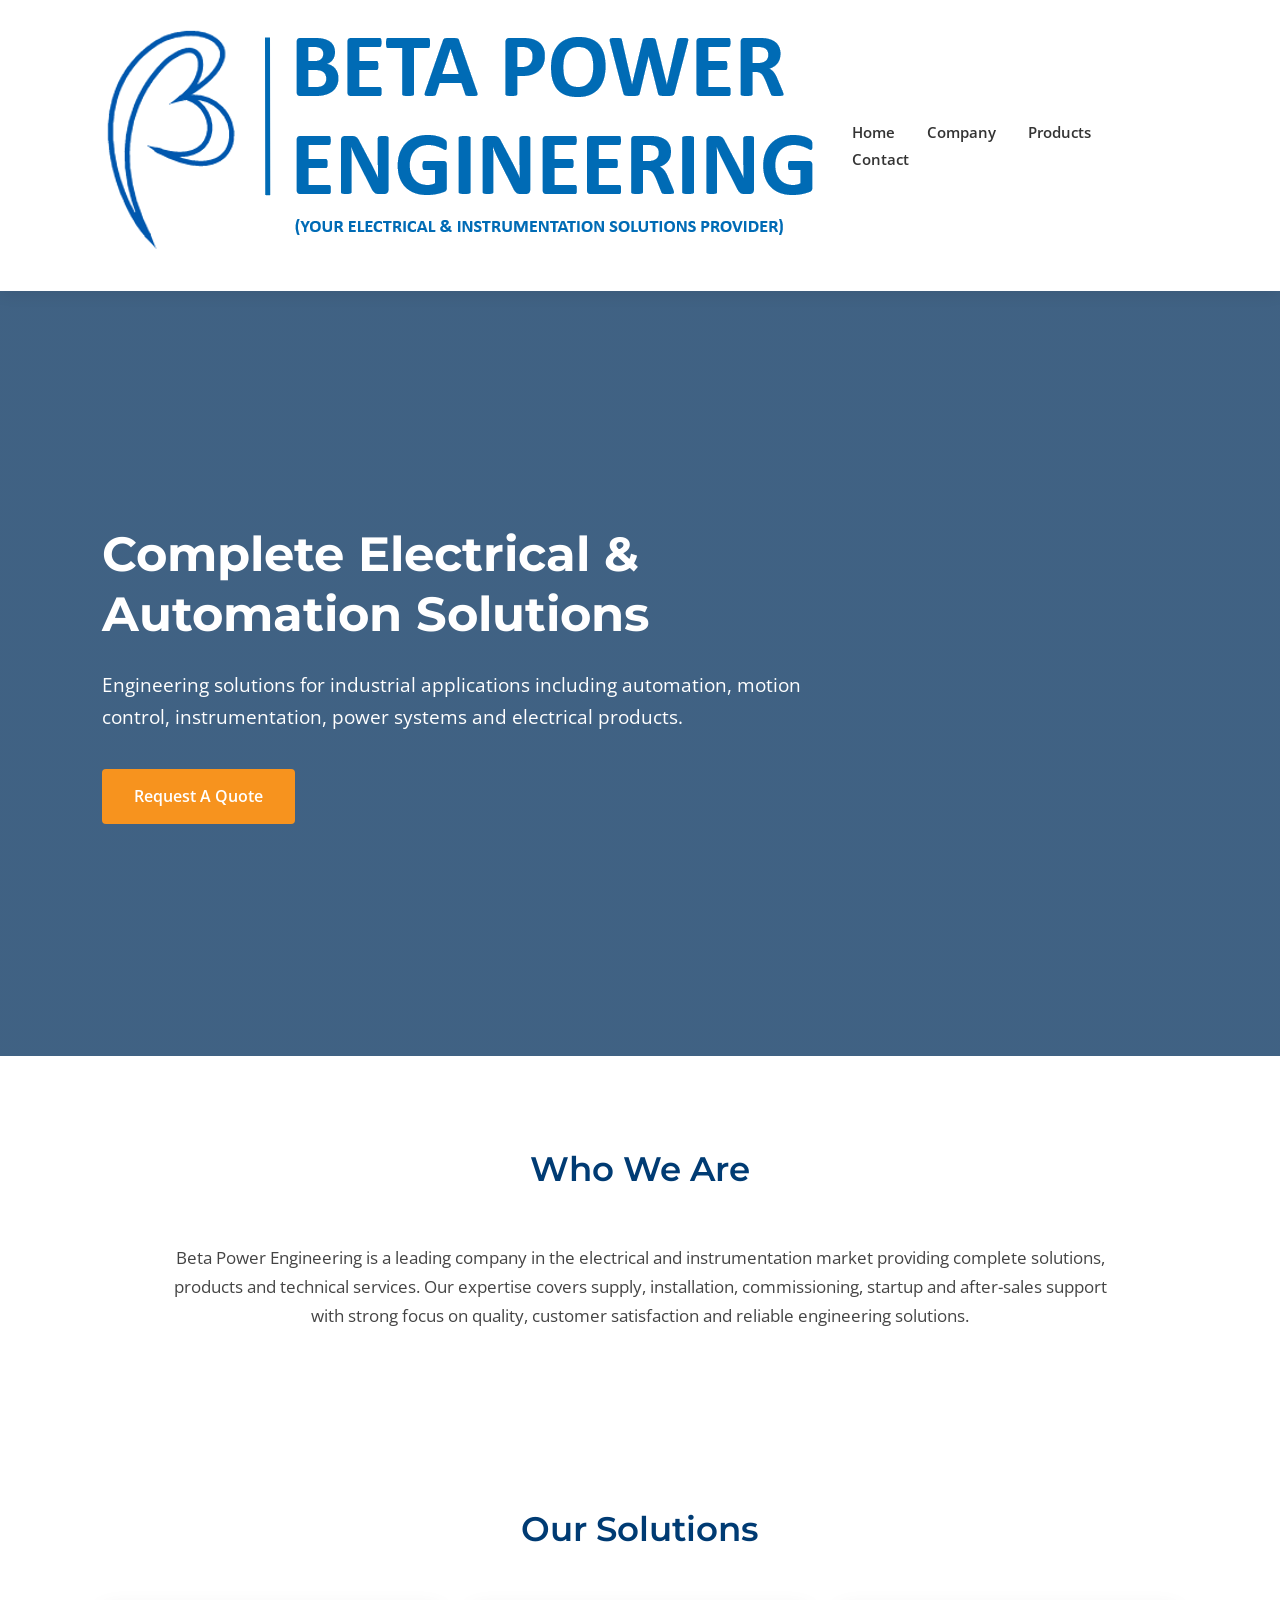
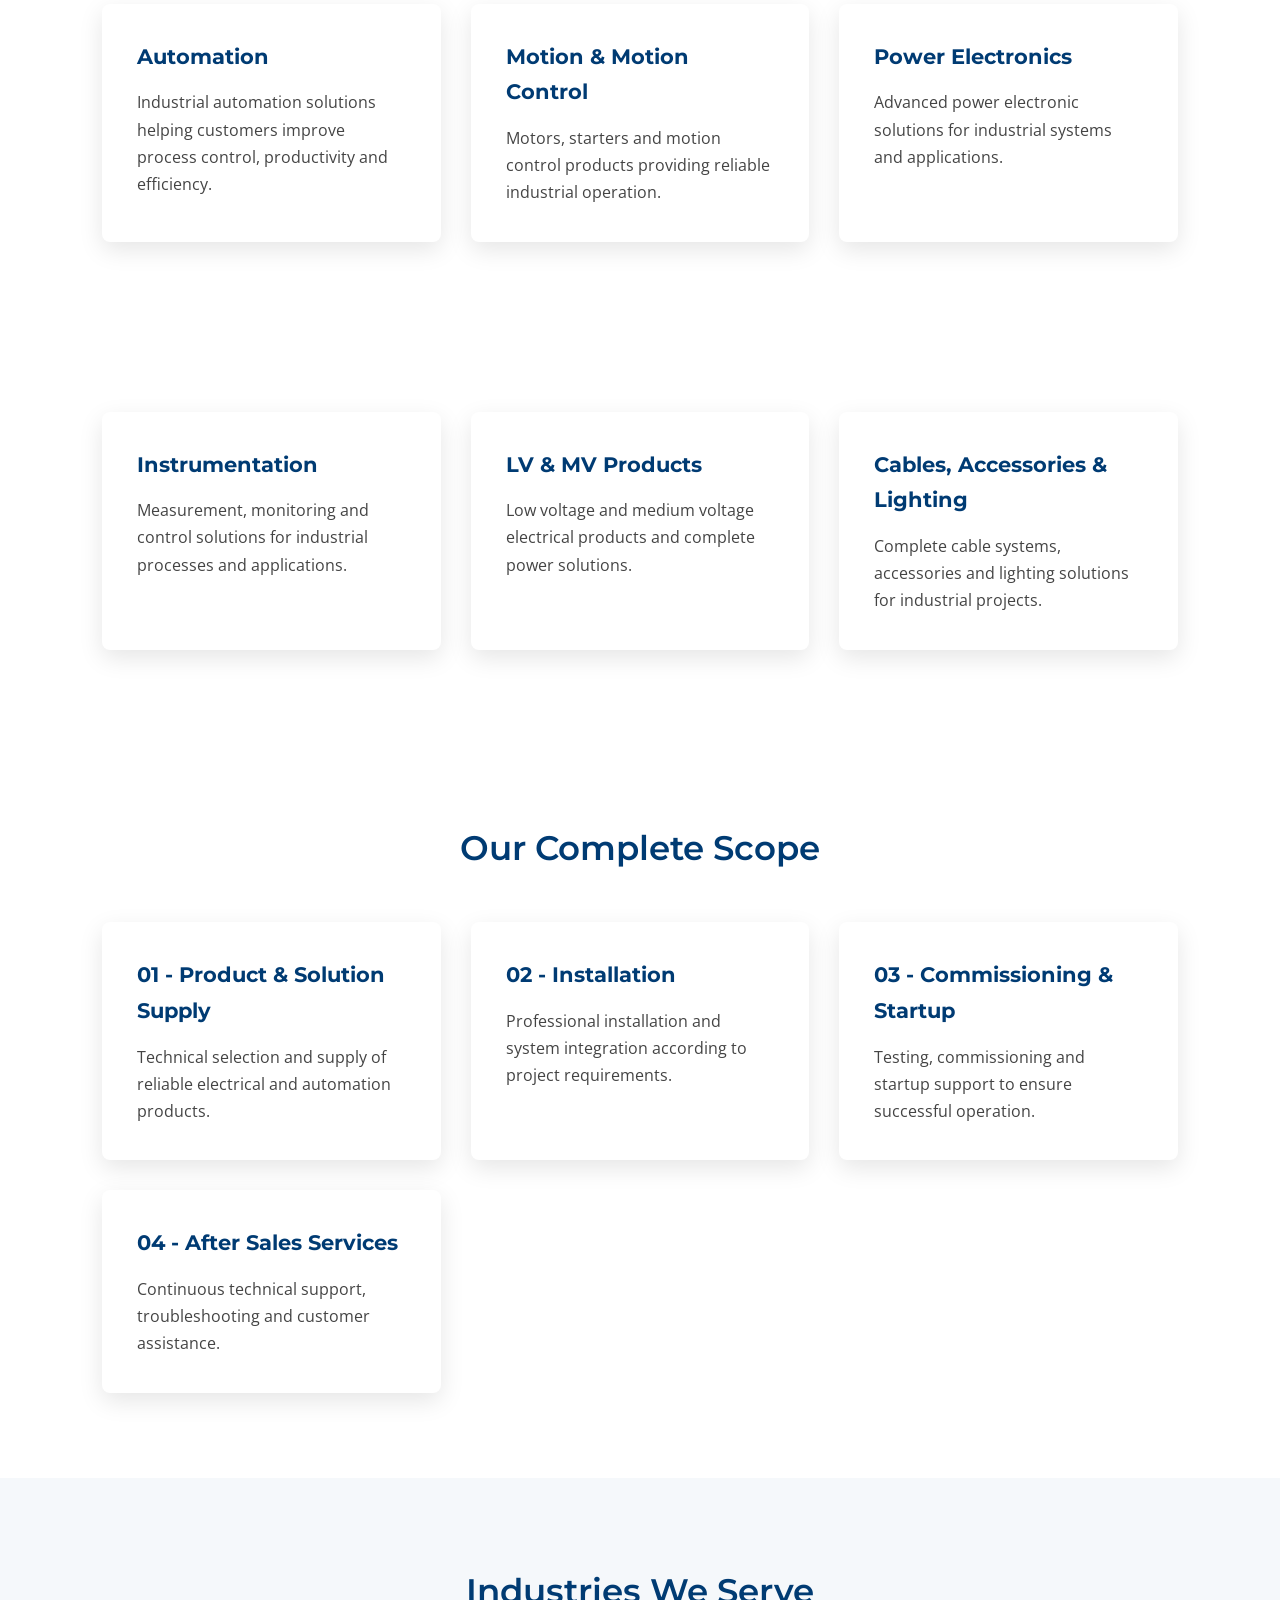
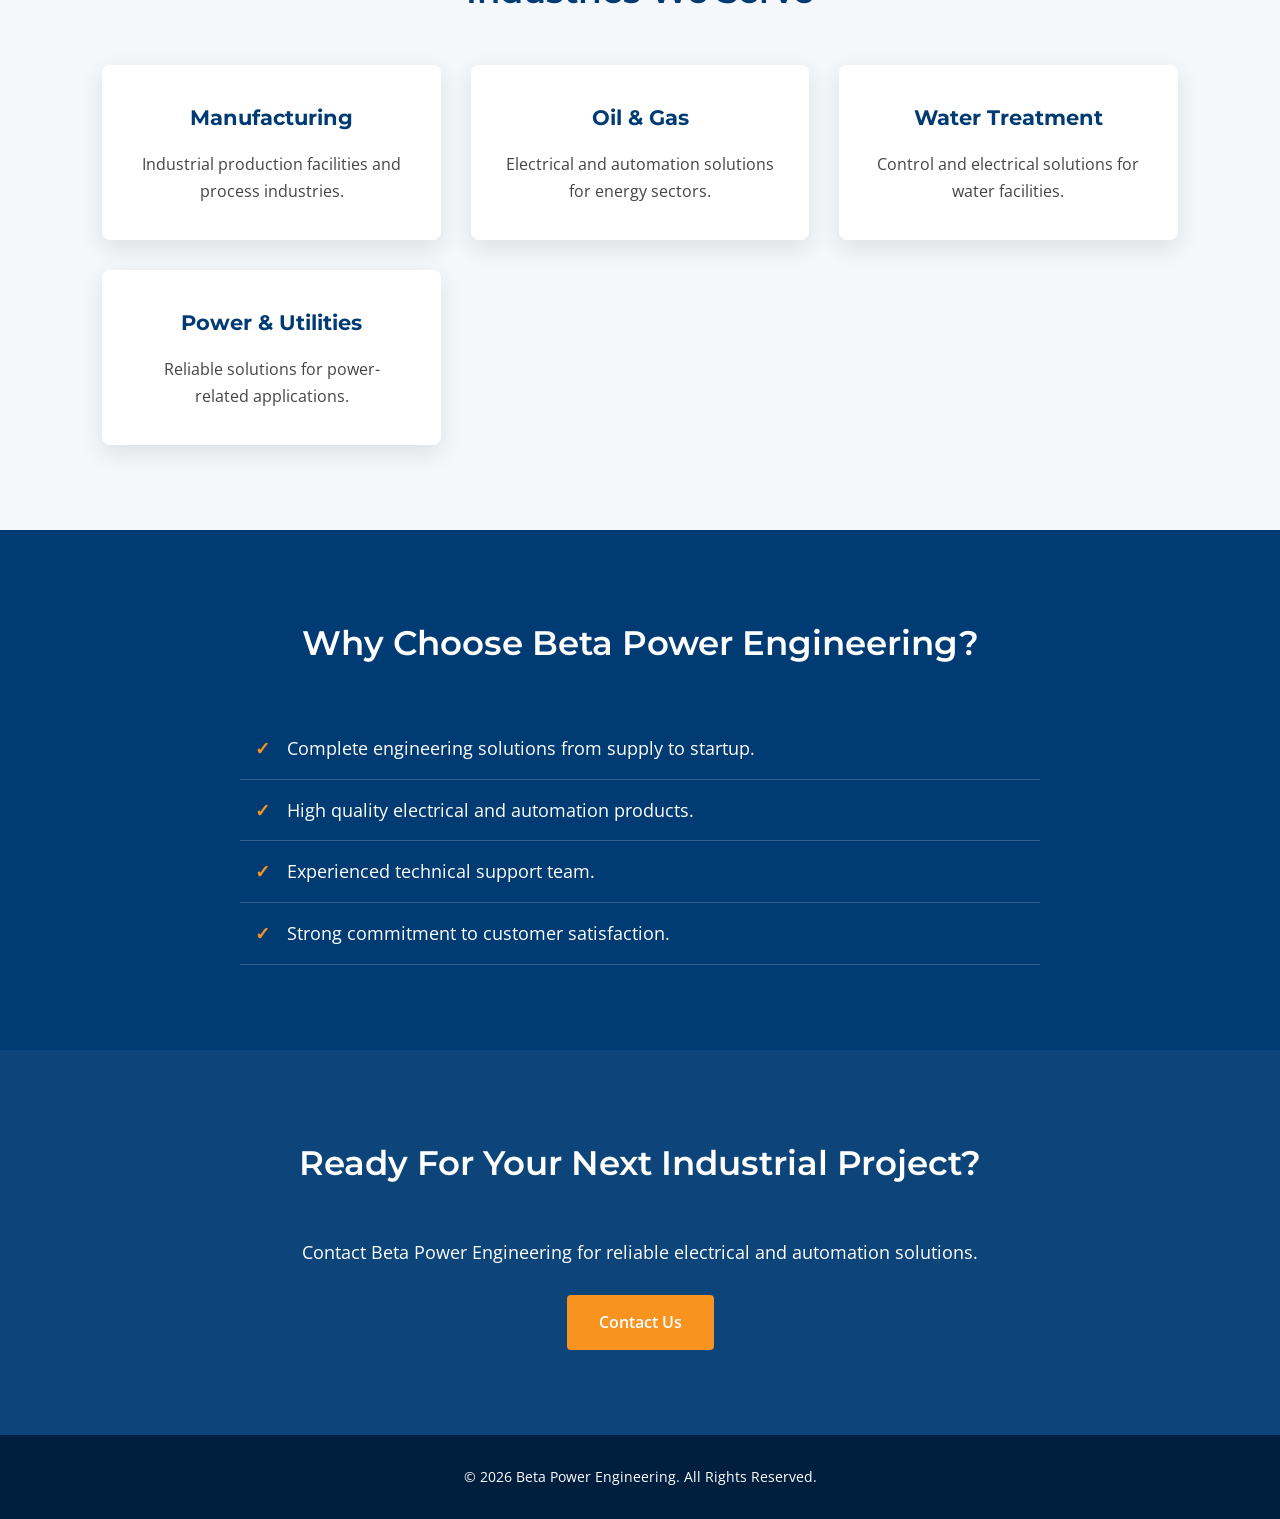
==== commit d8c921a0: "Update index.html" ====
--- a/index.html
+++ b/index.html
@@ -22,7 +22,9 @@
 <header>
 
 <div class="logo">
-BETA POWER ENGINEERING
+
+<img src="logo.png" alt="Beta Power Engineering">
+
 </div>
 
 
